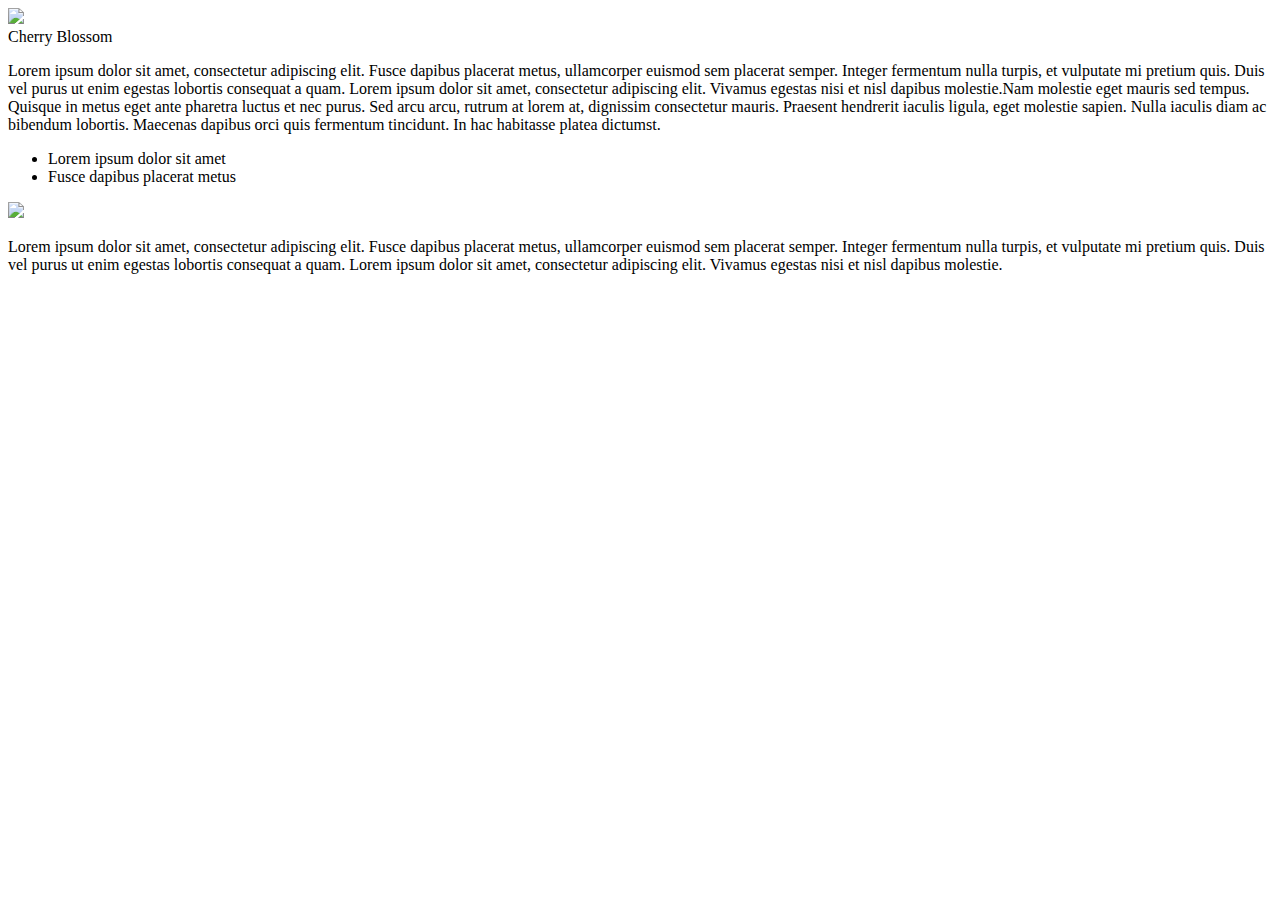
==== docs/index.html @ c419f603 "new new cherry blossom" ====
<!DOCTYPE html>
<html lang="en">
<head>
    <meta charset="UTF-8">
    <meta name="viewport" content="width=device-width, initial-scale=1.0">
    <title> Github pages </title>
    <link rel="stylesheet" href="css/style.css">
</head>
<body>
    <div class="container">
        <div class="content">
            <img src="image/japan-landscape-spring-plant-preview.jpg">
        </div>
        <div class="content2">
            <h> Cherry Blossom </h>

        </div>
        <div class="content3">
            <p> Lorem ipsum dolor sit amet, consectetur adipiscing elit. Fusce dapibus placerat metus, ullamcorper euismod sem placerat semper. Integer fermentum nulla turpis, et vulputate mi pretium quis. Duis vel purus ut enim egestas lobortis consequat a quam. Lorem ipsum dolor sit amet, consectetur adipiscing elit. Vivamus egestas nisi et nisl dapibus molestie.Nam molestie eget mauris sed tempus. Quisque in metus eget ante pharetra luctus et nec purus. Sed arcu arcu, rutrum at lorem at, dignissim consectetur mauris. Praesent hendrerit iaculis ligula, eget molestie sapien. Nulla iaculis diam ac bibendum lobortis. Maecenas dapibus orci quis fermentum tincidunt. In hac habitasse platea dictumst.</p>
            <ul>
                <li> Lorem ipsum dolor sit amet </li>
                <li> Fusce dapibus placerat metus </li>
            </ul>
        </div>

        <div class="content5">
            <img src="image/cherry-blossom-spring-flowering-trees-371369-1024.jpg">
          </div>

       <div class="content4">
        <p> Lorem ipsum dolor sit amet, consectetur adipiscing elit. Fusce dapibus placerat metus, ullamcorper euismod sem placerat semper. Integer fermentum nulla turpis, et vulputate mi pretium quis. Duis vel purus ut enim egestas lobortis consequat a quam. Lorem ipsum dolor sit amet, consectetur adipiscing elit. Vivamus egestas nisi et nisl dapibus molestie.</p>
       </div>
    
       
    </div>
    
</body>
</html>
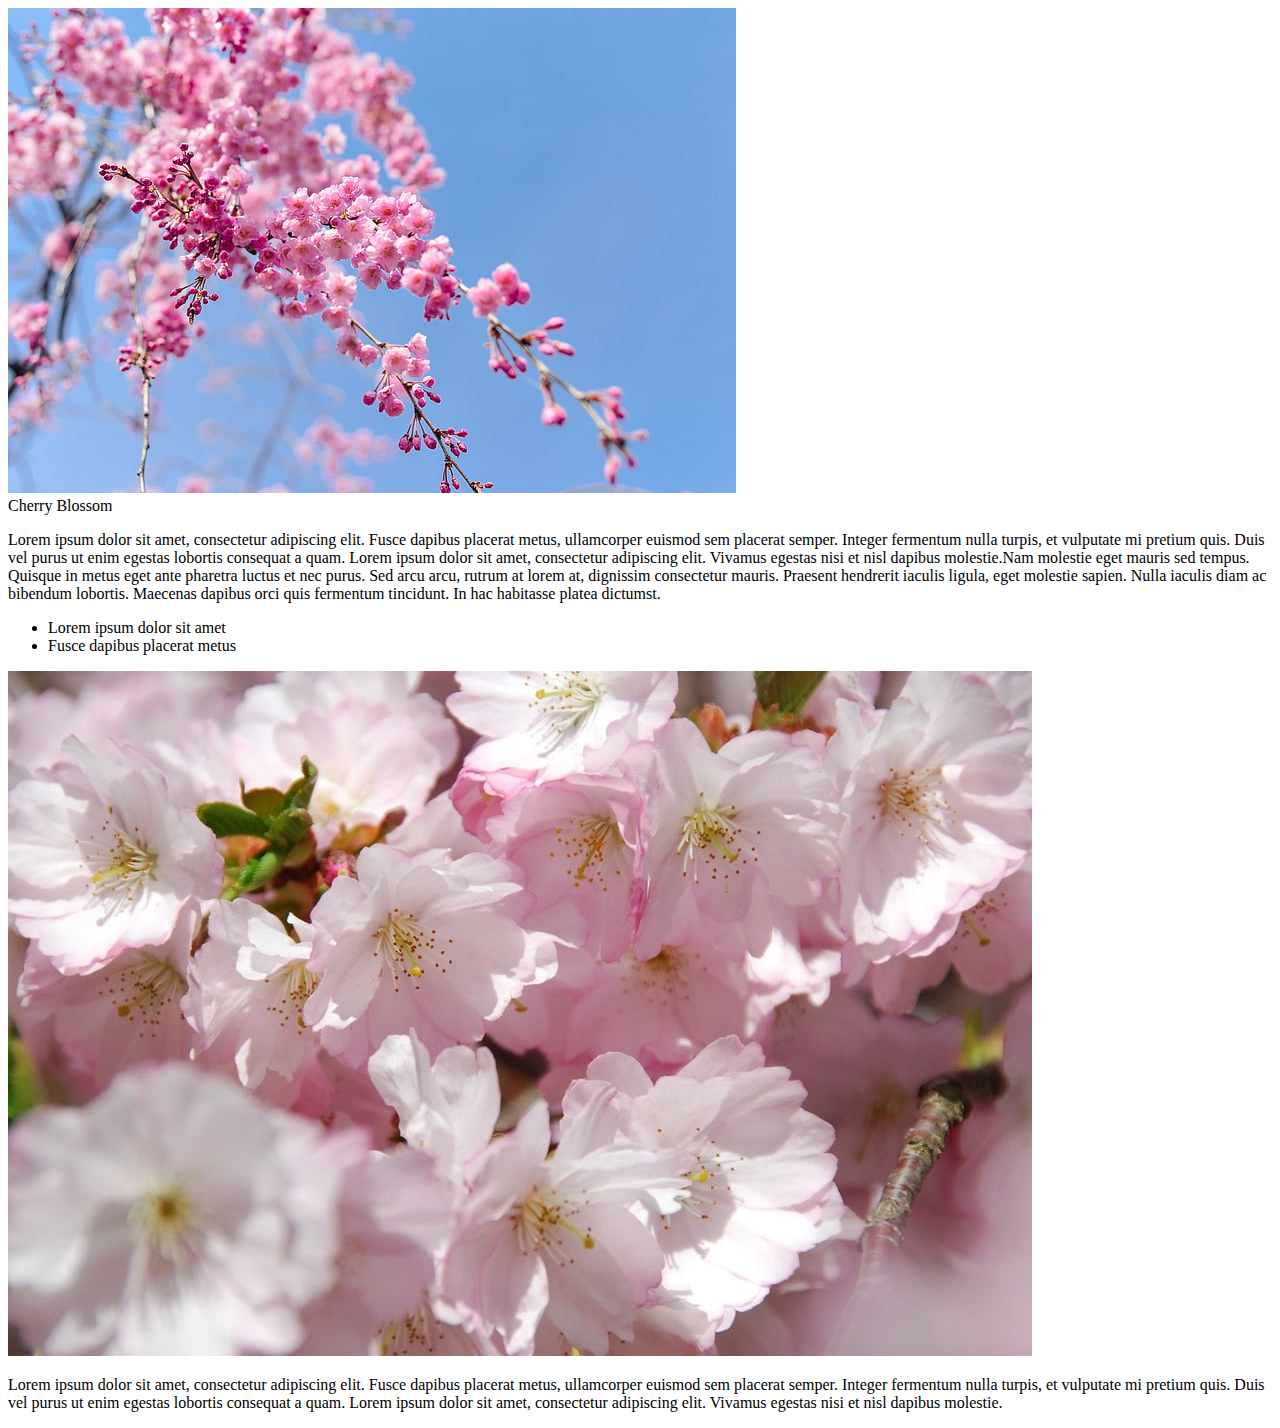
==== commit 7fd8b83b: "update" ====
--- a/docs/index.html
+++ b/docs/index.html
@@ -3,8 +3,8 @@
 <head>
     <meta charset="UTF-8">
     <meta name="viewport" content="width=device-width, initial-scale=1.0">
-    <title> Github pages </title>
     <link rel="stylesheet" href="css/style.css">
+    <title>Responsivnettside</title>
 </head>
 <body>
     <div class="container">
@@ -30,9 +30,9 @@
        <div class="content4">
         <p> Lorem ipsum dolor sit amet, consectetur adipiscing elit. Fusce dapibus placerat metus, ullamcorper euismod sem placerat semper. Integer fermentum nulla turpis, et vulputate mi pretium quis. Duis vel purus ut enim egestas lobortis consequat a quam. Lorem ipsum dolor sit amet, consectetur adipiscing elit. Vivamus egestas nisi et nisl dapibus molestie.</p>
        </div>
-    
        
+      
+
     </div>
-    
 </body>
 </html>